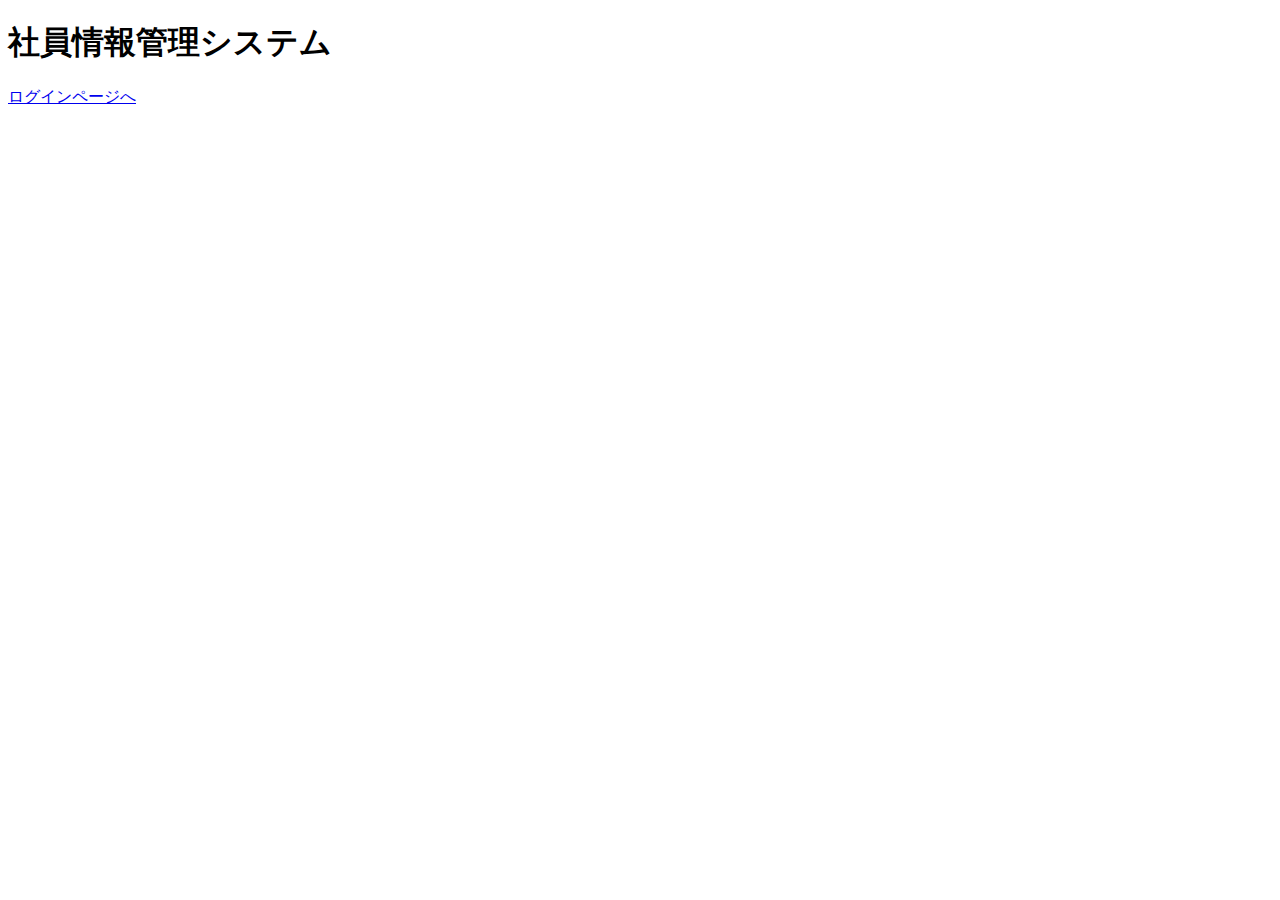
==== src/main/webapp/index.html @ 45700cf8 "#1 error@loginPost" ====
<!DOCTYPE html>
<html>
<head>
<meta charset="UTF-8">
<title>TOP PAGE</title>
</head>
<body>
<h1>社員情報管理システム</h1>









<a href="Login.html">ログインページへ</a>


<!-- javascriptとの紐づけ -->
		<script src="js/jquery-3.3.1.min.js"></script>
		<script src="js/index.js"></script>

</body>
</html>
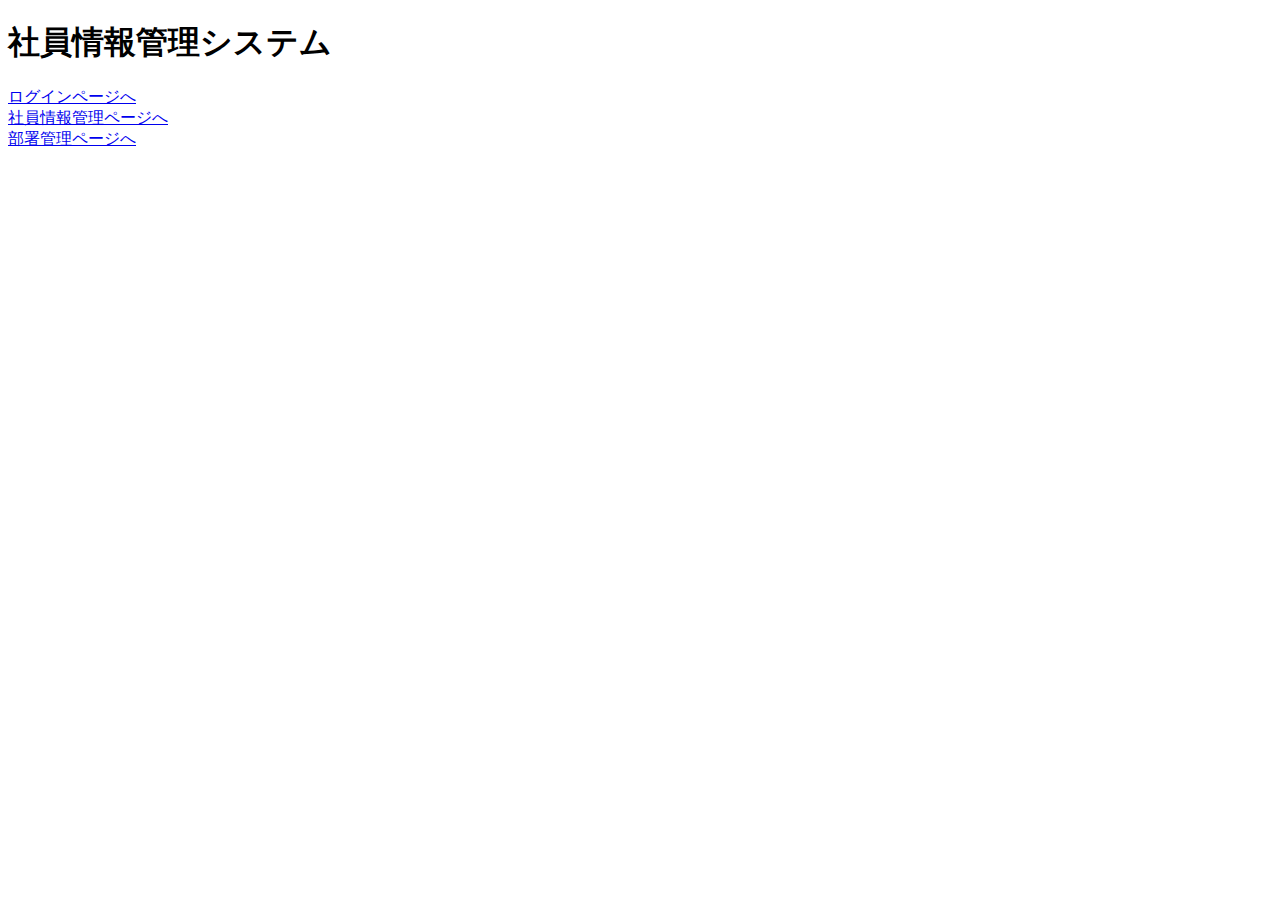
==== commit 4411af6a: "#1 completegit add ." ====
--- a/src/main/webapp/index.html
+++ b/src/main/webapp/index.html
@@ -7,15 +7,18 @@
 <body>
 <h1>社員情報管理システム</h1>
 
+<div id="hello"></div>
+
+<div id="forLogout"></div>
+<div id="forLogin"></div>
 
 
-
-
-
-
-
-
-<a href="Login.html">ログインページへ</a>
+<div>
+	<a href="./Employee.html">社員情報管理ページへ</a>
+</div>
+<div>
+	<a href="./ListPost.html">部署管理ページへ</a>
+</div>
 
 
 <!-- javascriptとの紐づけ -->
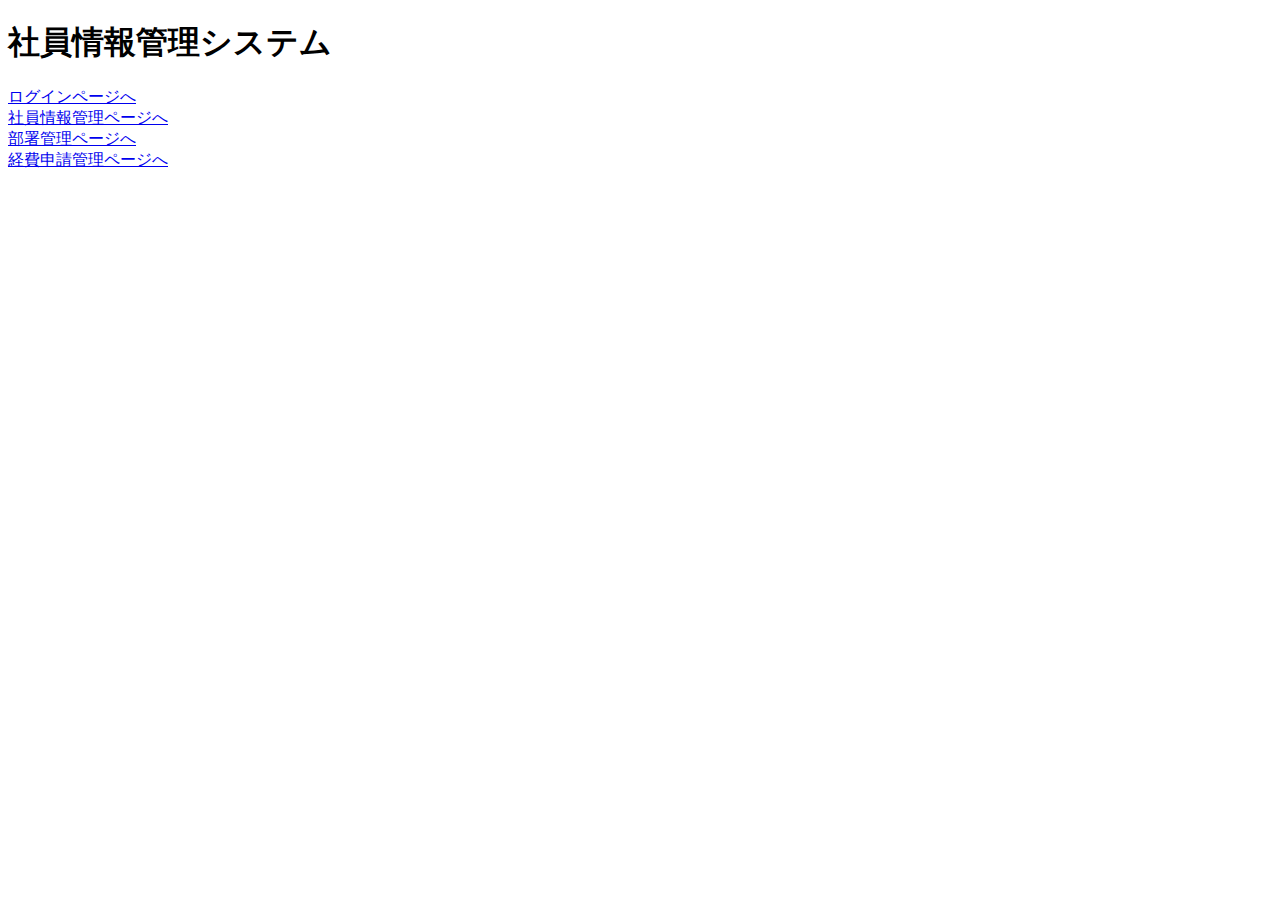
==== commit d1fcf5df: "#5 coding resource now" ====
--- a/src/main/webapp/index.html
+++ b/src/main/webapp/index.html
@@ -19,7 +19,9 @@
 <div>
 	<a href="./ListPost.html">部署管理ページへ</a>
 </div>
-
+<div>
+	<a href="./Expense.html">経費申請管理ページへ</a>
+</div>
 
 <!-- javascriptとの紐づけ -->
 		<script src="js/jquery-3.3.1.min.js"></script>
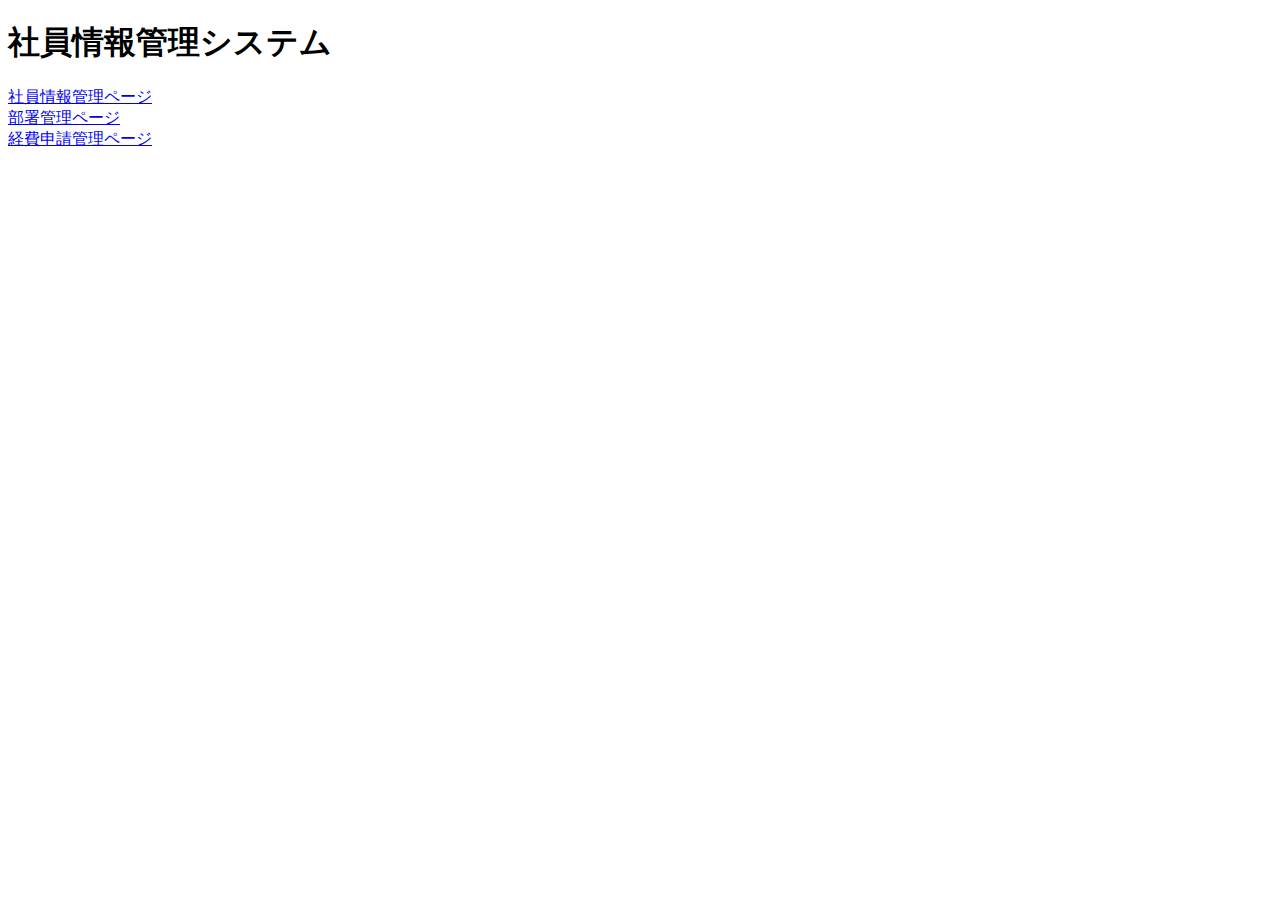
==== commit 45075827: "#3 AllLink completed" ====
--- a/src/main/webapp/index.html
+++ b/src/main/webapp/index.html
@@ -6,6 +6,10 @@
 </head>
 <body>
 <h1>社員情報管理システム</h1>
+<div id="userInfo"></div>
+
+
+
 
 <div id="hello"></div>
 
@@ -14,13 +18,13 @@
 
 
 <div>
-	<a href="./Employee.html">社員情報管理ページへ</a>
+	<a href="./Employee.html">社員情報管理ページ</a>
 </div>
 <div>
-	<a href="./ListPost.html">部署管理ページへ</a>
+	<a href="./ListPost.html">部署管理ページ</a>
 </div>
 <div>
-	<a href="./Expense.html">経費申請管理ページへ</a>
+	<a href="./Expense.html">経費申請管理ページ</a>
 </div>
 
 <!-- javascriptとの紐づけ -->
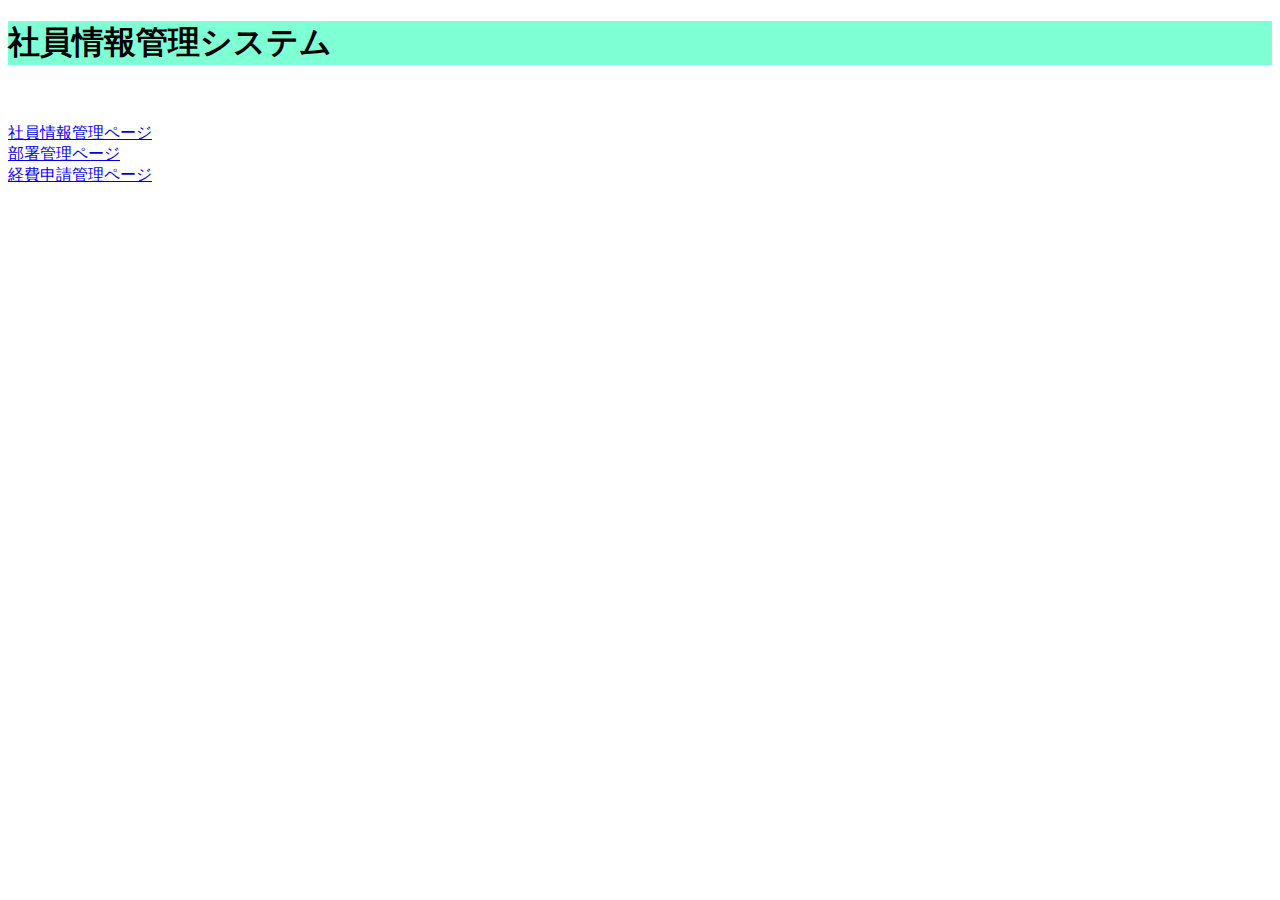
==== commit 0f033673: "#3 css now" ====
--- a/src/main/webapp/index.html
+++ b/src/main/webapp/index.html
@@ -3,28 +3,30 @@
 <head>
 <meta charset="UTF-8">
 <title>TOP PAGE</title>
+<link rel="stylesheet" href="css/indexStyle.css">
 </head>
 <body>
-<h1>社員情報管理システム</h1>
-<div id="userInfo"></div>
+<div id="header">
+	<h1>社員情報管理システム</h1>
+	<div id="userInfo"></div>
+	<div id="hello"></div>
+	<div id="forLogout"></div>
+	<div id="forLogin"></div>
+</div>
+
+<br><br>
 
 
-
-
-<div id="hello"></div>
-
-<div id="forLogout"></div>
-<div id="forLogin"></div>
-
-
-<div>
-	<a href="./Employee.html">社員情報管理ページ</a>
-</div>
-<div>
-	<a href="./ListPost.html">部署管理ページ</a>
-</div>
-<div>
-	<a href="./Expense.html">経費申請管理ページ</a>
+<div id="link">
+	<div>
+		<a href="./Employee.html">社員情報管理ページ</a>
+	</div>
+	<div>
+		<a href="./ListPost.html">部署管理ページ</a>
+	</div>
+	<div>
+		<a href="./Expense.html">経費申請管理ページ</a>
+	</div>
 </div>
 
 <!-- javascriptとの紐づけ -->
--- a/src/main/webapp/css/indexStyle.css
+++ b/src/main/webapp/css/indexStyle.css
@@ -0,0 +1,6 @@
+@CHARSET "UTF-8";
+
+
+#header {
+	background-color: aquamarine;
+}